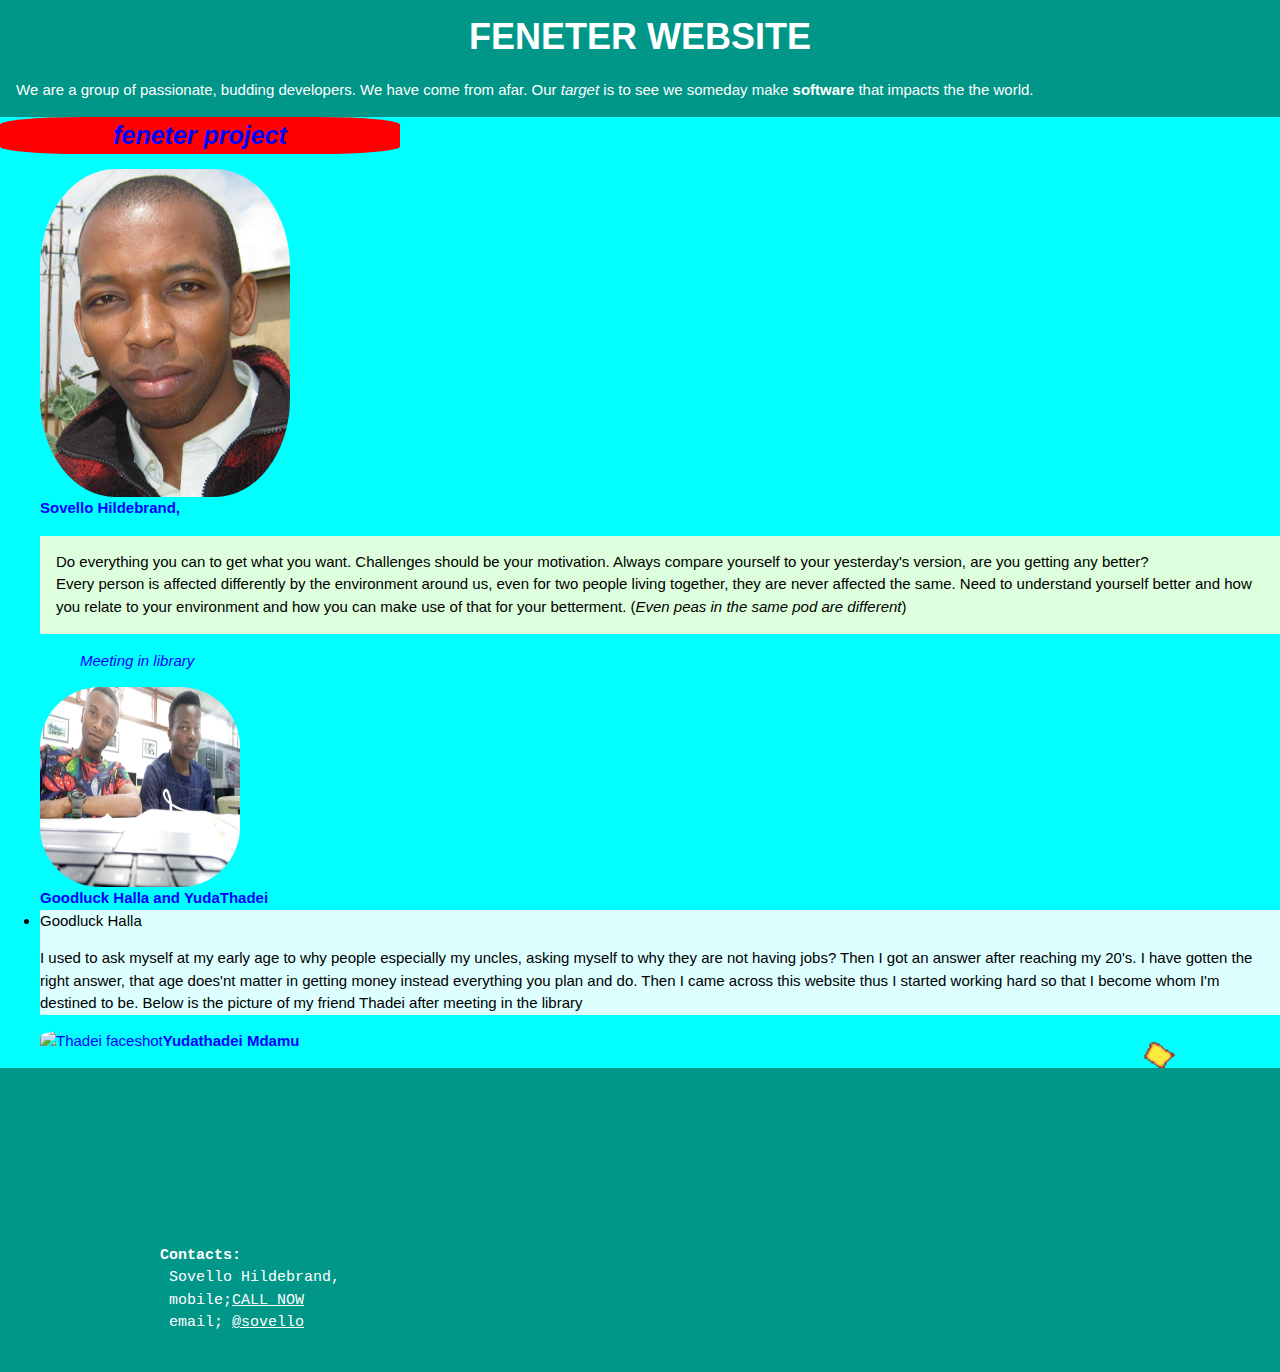
==== index.html @ 3ac49b6e "a few modifications" ====
<!DOCTYPE html>
<html>

    <head>
	<meta name="width=device-width,initial-scale-1">
	<link rel="stylesheet" href="https://www.w3schools.com/w3css/4/w3.css">
	<style>
		body{
			background-color:aqua;
			color: blue;
			}
		img{
			border-color:rgb(67,200,30);
			border-radius: 30%;
			}
		.div{
			width:400px;
			border-radius:20%;
			padding:20%
			height:auto;
			position:relative;
			background-color:red;
			font-weight:900;
			font-size:25px;
			font-style:italic;
			text-align:center;
			animation:mymove 5s infinite;
			}
		@keyframes mymove{
			from{left:0px;}
			to{left:300px}
			}
		#div1{animation-timing-function:linear;}
	
	</style>
        <title>Feneter Web Page</title>
    </head>
    <body>
        <header class=" w3-container w3-teal w3-animate-left">
			
            <h1 style="text-align:center; font-weight:800;">FENETER WEBSITE</h1>
			<p>We are a group of passionate, budding developers. We have come from afar. Our <i>target</i> is to see we someday 
                make <b>software</b> that impacts the  the world.
            </p>
		</header>
			<div class="div">
            feneter project
			</div>
            
            <ul>
                <li style="list-style-type:none">
                    <img src="sovello.png" alt="Sovello faceshot" /><br/><b>Sovello Hildebrand,</b>
					<div class="w3-panel w3-pale-green">
                    <p style="align:right">Do everything <style color="red">(legit)</style> you can to get what you want.
                    Challenges should be your motivation. Always compare yourself to your
                        yesterday's version, are you getting any better?<br>
                        Every person is affected differently by the environment around us, even for two people living together, they are
                        never affected the same. Need to understand yourself better and how you relate to your environment and how you
                        can make use of that for your betterment. (<i>Even peas in the same pod are different</i>) 
                    </p>
					</div>
                </li>
				 <li style="list-style-type:none;">
                    <figure><figcaption><i>Meeting in library</i></figcaption></figure><img src="html.jpg" 
                    width="200px" height="200px" alt="Goodluck faceshot" /><br/><b>Goodluck Halla and YudaThadei</b>
                </li>
				<div class="w3-pale w3-pale-blue">
                <li>Goodluck Halla
                    <p>I used to ask myself at my early age to why people especially my uncles, asking myself to why they are not having jobs?
                        Then I got an answer after reaching my 20's. I have gotten the right answer,
                        that age does'nt matter in getting money instead everything you plan and do. Then I came across this website
                        thus I started working hard so that I become whom I'm destined to be.
                        Below is the picture of my friend Thadei after meeting in the library
                    </p>
				</div>
               
               
                <li style="list-style-type:none;"><img  src="yudathadei.jpg" width="200px" height="200px" alt="Thadei faceshot" /><b>Yudathadei Mdamu</b> <img class="w3-animate-fading" src="coding.gif" width="200px" height="200px" align="right"></li>
            </ul>
	<footer class=" w3-container w3-teal w3-animate-right">
	<pre>
		<b>Contacts:</b>
		 Sovello Hildebrand,           		
		 mobile;<a href="tell:+15153464658">CALL NOW</a>						
		 email;	<a href="mailto:noreply@github.com">@sovello</a>								
		 </footer >
    </body>
</html>
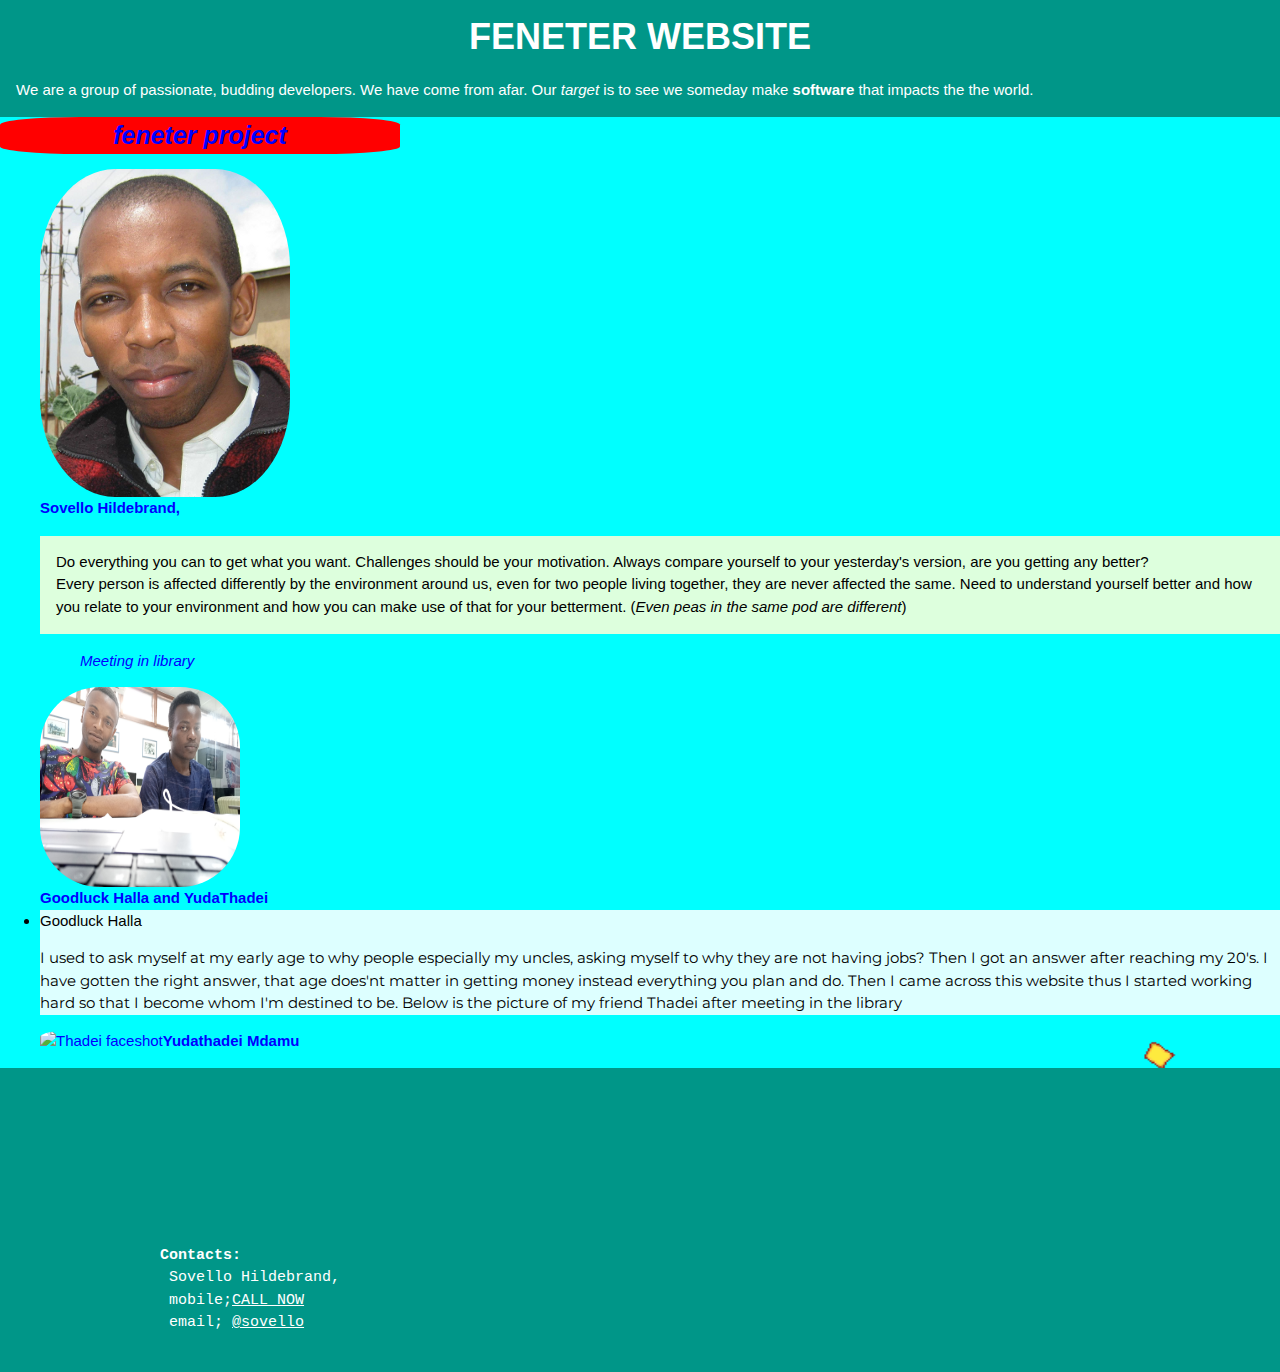
==== commit b7b576d1: "adding montserrat google font" ====
--- a/index.html
+++ b/index.html
@@ -2,7 +2,8 @@
 <html>
 
     <head>
-	<meta name="width=device-width,initial-scale-1">
+    <meta name="width=device-width,initial-scale-1">
+    <link href="https://fonts.googleapis.com/css?family=Montserrat" rel="stylesheet">
 	<link rel="stylesheet" href="https://www.w3schools.com/w3css/4/w3.css">
 	<style>
 		body{
@@ -66,7 +67,7 @@
                 </li>
 				<div class="w3-pale w3-pale-blue">
                 <li>Goodluck Halla
-                    <p>I used to ask myself at my early age to why people especially my uncles, asking myself to why they are not having jobs?
+                    <p style="font-family: 'Montserrat', sans-serif;">I used to ask myself at my early age to why people especially my uncles, asking myself to why they are not having jobs?
                         Then I got an answer after reaching my 20's. I have gotten the right answer,
                         that age does'nt matter in getting money instead everything you plan and do. Then I came across this website
                         thus I started working hard so that I become whom I'm destined to be.
@@ -83,6 +84,8 @@
 		 Sovello Hildebrand,           		
 		 mobile;<a href="tell:+15153464658">CALL NOW</a>						
 		 email;	<a href="mailto:noreply@github.com">@sovello</a>								
-		 </footer >
+	</pre>	
+ </footer 
+		 >
     </body>
 </html>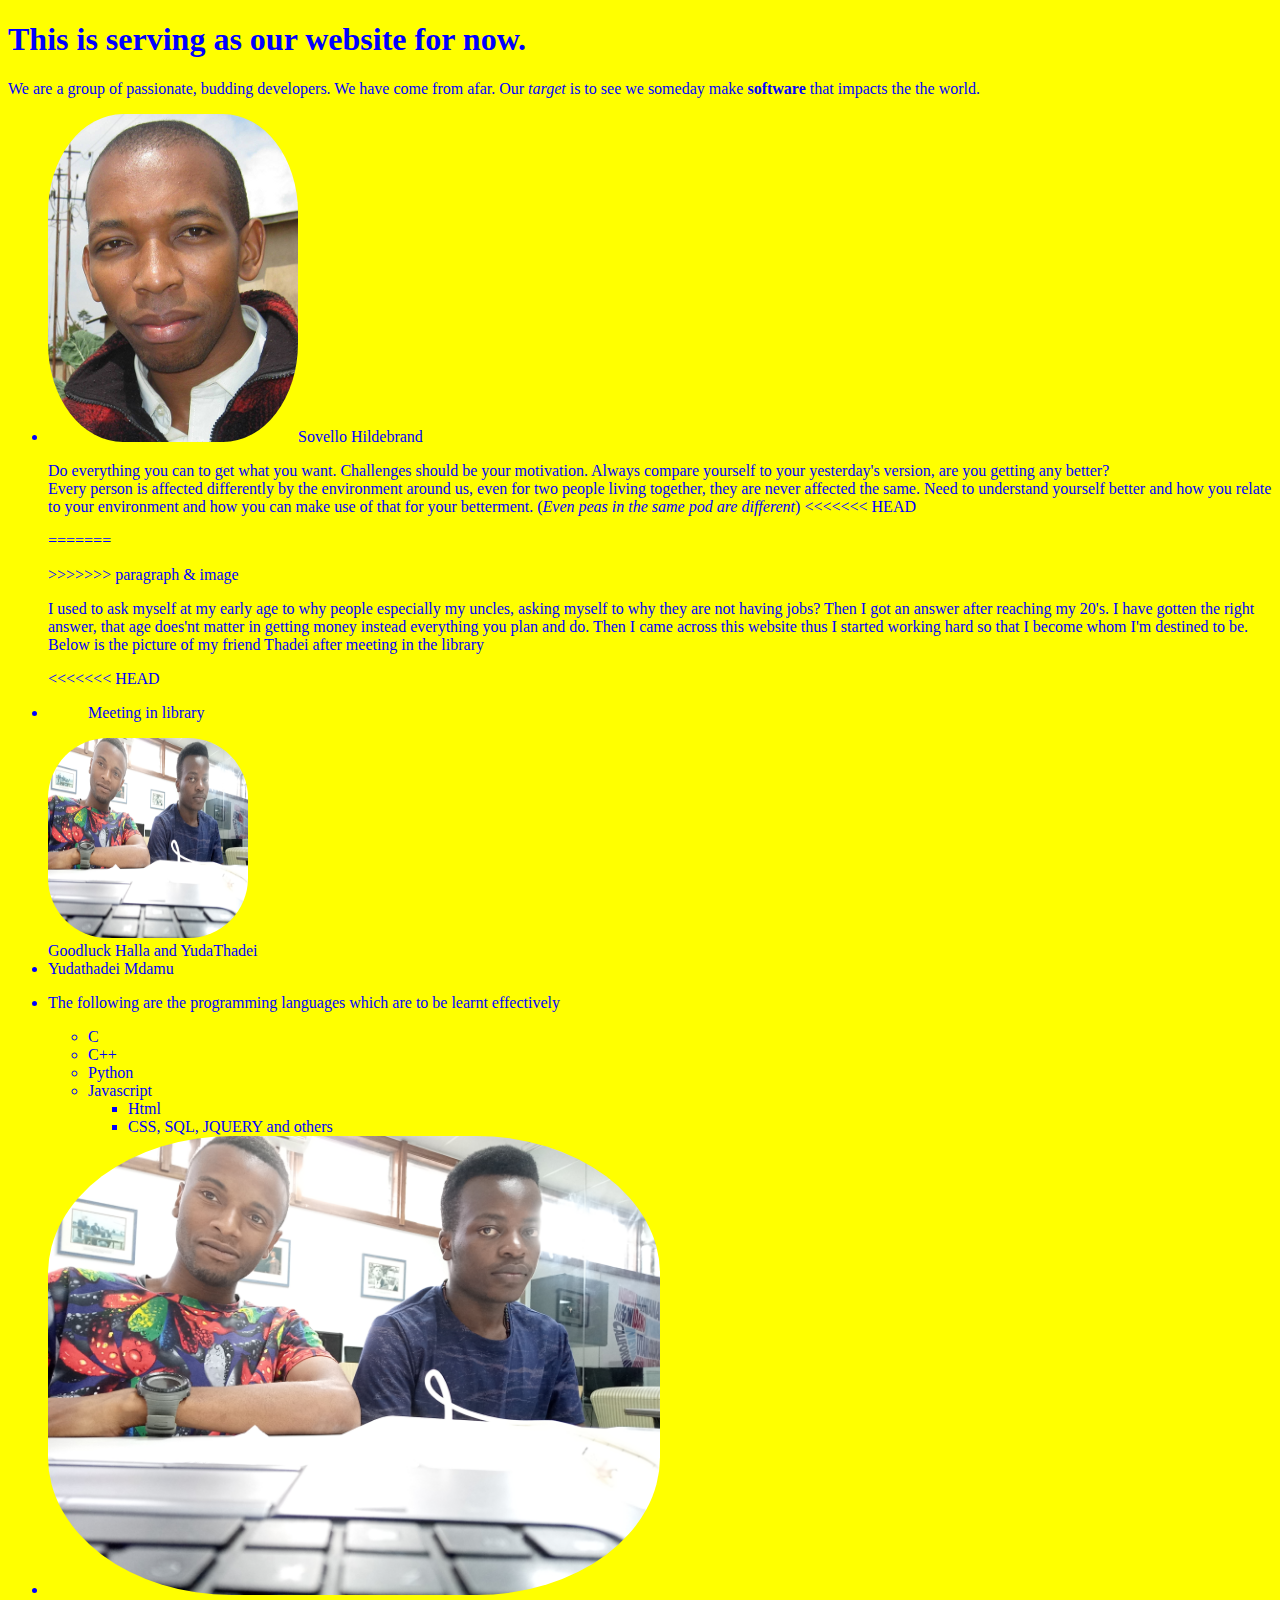
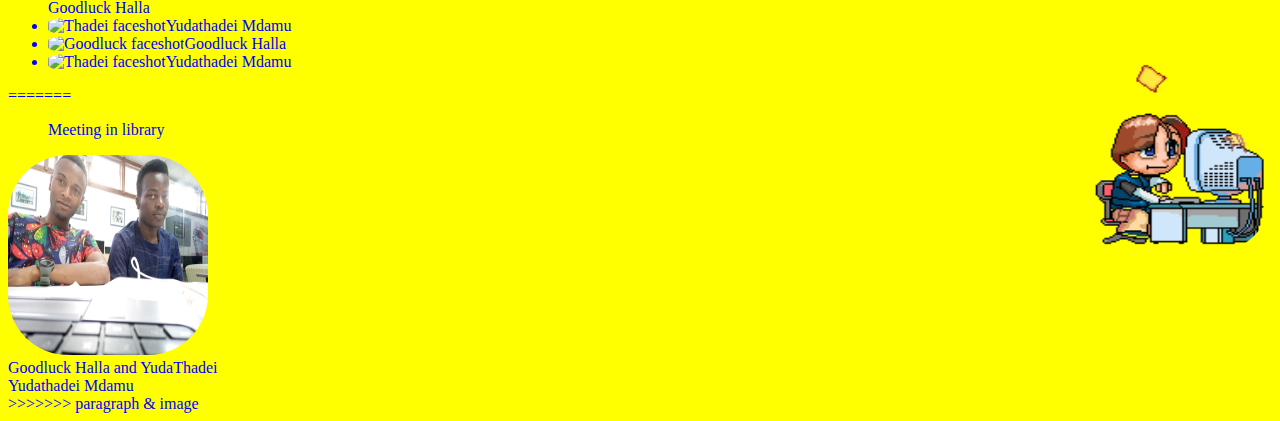
==== commit 9dce5f99: "commiting" ====
--- a/index.html
+++ b/index.html
@@ -1,91 +1,77 @@
 <!DOCTYPE html>
 <html>
-
     <head>
-    <meta name="width=device-width,initial-scale-1">
-    <link href="https://fonts.googleapis.com/css?family=Montserrat" rel="stylesheet">
-	<link rel="stylesheet" href="https://www.w3schools.com/w3css/4/w3.css">
 	<style>
 		body{
-			background-color:aqua;
-			color: blue;
+			background-color:rgb(255,255,0);
 			}
 		img{
 			border-color:rgb(67,200,30);
 			border-radius: 30%;
 			}
-		.div{
-			width:400px;
-			border-radius:20%;
-			padding:20%
-			height:auto;
-			position:relative;
-			background-color:red;
-			font-weight:900;
-			font-size:25px;
-			font-style:italic;
-			text-align:center;
-			animation:mymove 5s infinite;
-			}
-		@keyframes mymove{
-			from{left:0px;}
-			to{left:300px}
-			}
-		#div1{animation-timing-function:linear;}
-	
 	</style>
         <title>Feneter Web Page</title>
+		<style>
+		body {color: blue;}
+		</style>
     </head>
     <body>
-        <header class=" w3-container w3-teal w3-animate-left">
-			
-            <h1 style="text-align:center; font-weight:800;">FENETER WEBSITE</h1>
-			<p>We are a group of passionate, budding developers. We have come from afar. Our <i>target</i> is to see we someday 
-                make <b>software</b> that impacts the  the world.
-            </p>
-		</header>
-			<div class="div">
-            feneter project
-			</div>
-            
-            <ul>
-                <li style="list-style-type:none">
-                    <img src="sovello.png" alt="Sovello faceshot" /><br/><b>Sovello Hildebrand,</b>
-					<div class="w3-panel w3-pale-green">
-                    <p style="align:right">Do everything <style color="red">(legit)</style> you can to get what you want.
-                    Challenges should be your motivation. Always compare yourself to your
-                        yesterday's version, are you getting any better?<br>
-                        Every person is affected differently by the environment around us, even for two people living together, they are
-                        never affected the same. Need to understand yourself better and how you relate to your environment and how you
-                        can make use of that for your betterment. (<i>Even peas in the same pod are different</i>) 
-                    </p>
-					</div>
-                </li>
-				 <li style="list-style-type:none;">
-                    <figure><figcaption><i>Meeting in library</i></figcaption></figure><img src="html.jpg" 
-                    width="200px" height="200px" alt="Goodluck faceshot" /><br/><b>Goodluck Halla and YudaThadei</b>
-                </li>
-				<div class="w3-pale w3-pale-blue">
-                <li>Goodluck Halla
-                    <p style="font-family: 'Montserrat', sans-serif;">I used to ask myself at my early age to why people especially my uncles, asking myself to why they are not having jobs?
-                        Then I got an answer after reaching my 20's. I have gotten the right answer,
-                        that age does'nt matter in getting money instead everything you plan and do. Then I came across this website
-                        thus I started working hard so that I become whom I'm destined to be.
-                        Below is the picture of my friend Thadei after meeting in the library
-                    </p>
-				</div>
-               
-               
-                <li style="list-style-type:none;"><img  src="yudathadei.jpg" width="200px" height="200px" alt="Thadei faceshot" /><b>Yudathadei Mdamu</b> <img class="w3-animate-fading" src="coding.gif" width="200px" height="200px" align="right"></li>
-            </ul>
-	<footer class=" w3-container w3-teal w3-animate-right">
-	<pre>
-		<b>Contacts:</b>
-		 Sovello Hildebrand,           		
-		 mobile;<a href="tell:+15153464658">CALL NOW</a>						
-		 email;	<a href="mailto:noreply@github.com">@sovello</a>								
-	</pre>	
- </footer 
-		 >
+        <h1>This is serving as our website for now.</h1>
+        <p>We are a group of passionate, budding developers. We have come from afar. Our <i>target</i> is to see we someday 
+            make <b>software</b> that impacts the  the world.
+        </p>
+        <ul>
+            <li>
+                <img src="sovello.png" alt="Sovello faceshot" />Sovello Hildebrand
+                <p>Do everything <style color="red">(legit)</style> you can to get what you want.
+				Challenges should be your motivation. Always compare yourself to your
+                    yesterday's version, are you getting any better?<br>
+                    Every person is affected differently by the environment around us, even for two people living together, they are
+                    never affected the same. Need to understand yourself better and how you relate to your environment and how you
+                    can make use of that for your betterment. (<i>Even peas in the same pod are different</i>) 
+<<<<<<< HEAD
+                </p>				
+=======
+                </p>
+				
+>>>>>>> paragraph & image
+				<p>I used to ask myself at my early age to why people especially my uncles, asking myself to why they are not having jobs?
+					Then I got an answer after reaching my 20's. I have gotten the right answer,
+					that age does'nt matter in getting money instead everything you plan and do. Then I came across this website
+					thus I started working hard so that I become whom I'm destined to be.
+					Below is the picture of my friend Thadei after meeting in the library
+				</p>
+			</li>
+<<<<<<< HEAD
+            <li>
+				<figure><figcaption>Meeting in library</figcaption></figure><img src="html.jpg" 
+				width="200px" height="200px" alt="Goodluck faceshot" /><br/>Goodluck Halla and YudaThadei
+			</li>
+			<li>Yudathadei Mdamu </li>
+			<li>
+				<p>The following are the programming languages which are to be learnt effectively</p>
+				<ul>
+					    <li>C</li>
+					    <li>C++</li>
+					    <li>Python</li>
+					    <li>Javascript
+							<ul>
+								<li>Html</li>
+								<li>CSS, SQL, JQUERY and others</li>
+							</ul>
+						</li>
+				</ul>
+            </li>
+            <li><!-- the image was poorly taken --><img src="html.jpg" alt="Library pic" width="50%" height="50%" /></br>Goodluck Halla</li>
+			<li><img src="thadei.png" alt="Thadei faceshot" />Yudathadei Mdamu </li>
+            <li><img src="goodluckhalla.png" alt="Goodluck faceshot" />Goodluck Halla</li>
+			<li><img src="yudathadei.jpg" width="200px" height="200px" alt="Thadei faceshot" />Yudathadei Mdamu <img src="coding.gif" width="200px" height="200px" align="right"></li>
+        </ul>
+=======
+            <li><figure><figcaption>Meeting in library</figcaption></figure><img src="html.jpg" 
+			width="200px" height="200px" alt="Goodluck faceshot" /><br/>Goodluck Halla and YudaThadei</li>
+			<li>Yudathadei Mdamu </li>
+        </ol>
+>>>>>>> paragraph & image
     </body>
 </html>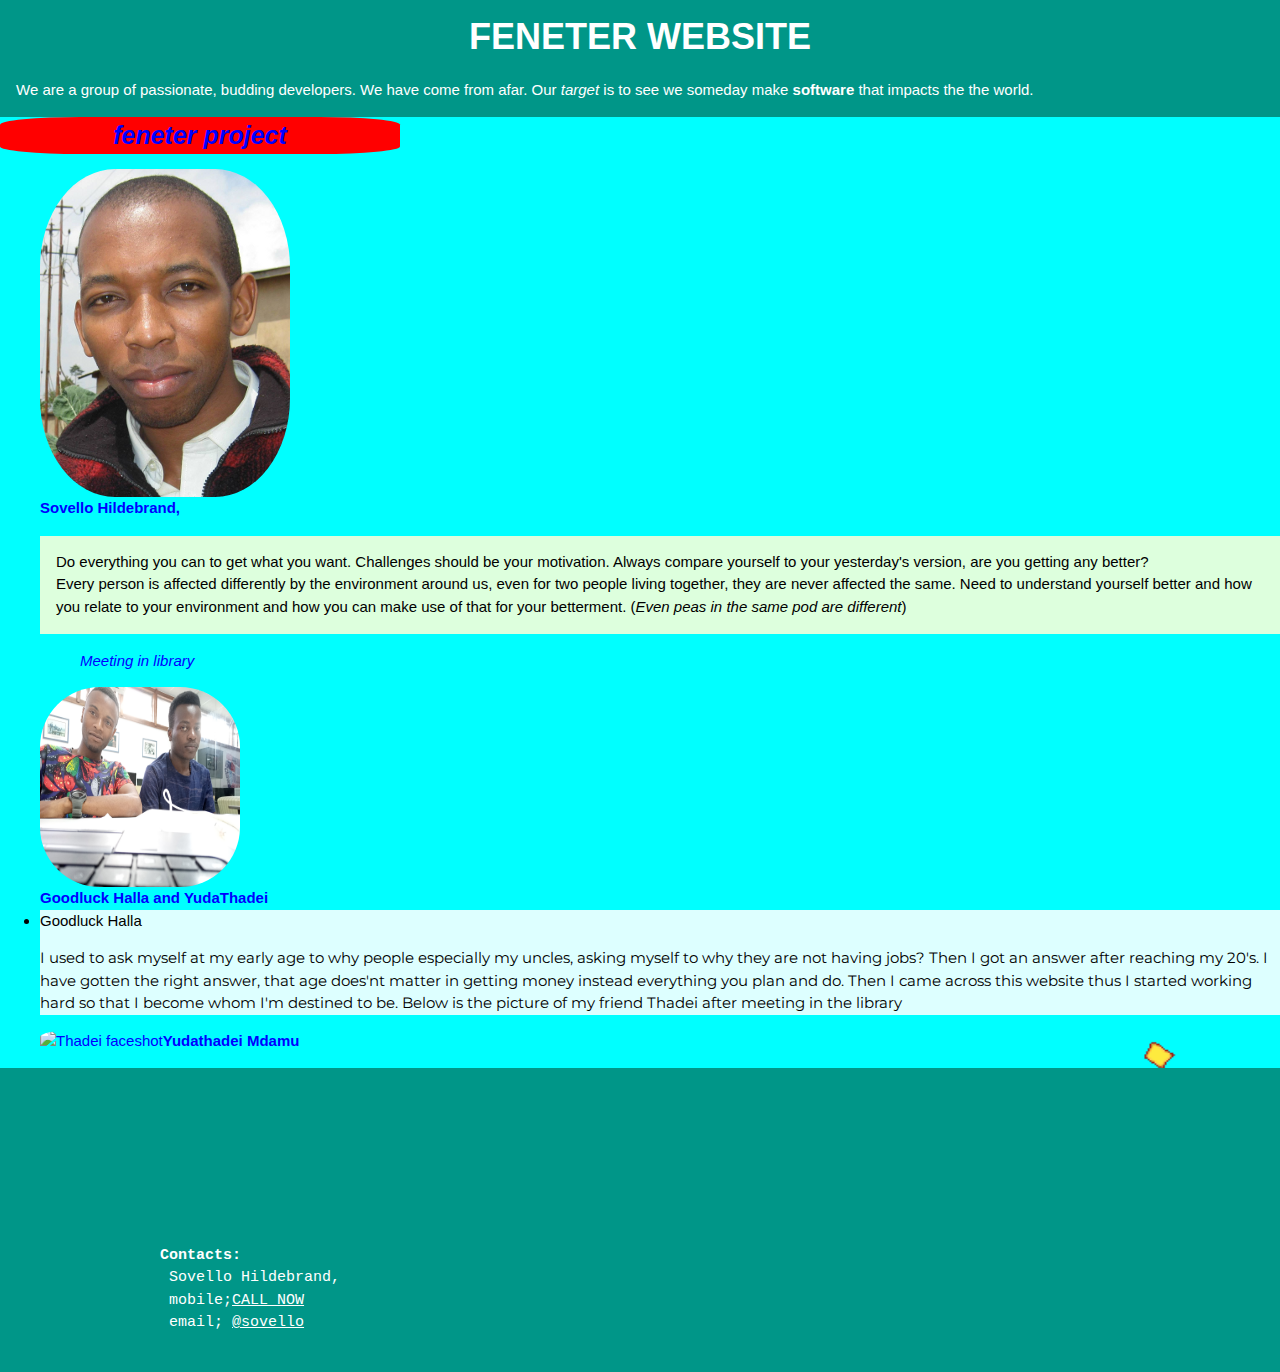
==== commit 370b429f: "Merge branch 'master' into goodluck-profile" ====
--- a/index.html
+++ b/index.html
@@ -1,77 +1,91 @@
 <!DOCTYPE html>
 <html>
+
     <head>
+    <meta name="width=device-width,initial-scale-1">
+    <link href="https://fonts.googleapis.com/css?family=Montserrat" rel="stylesheet">
+	<link rel="stylesheet" href="https://www.w3schools.com/w3css/4/w3.css">
 	<style>
 		body{
-			background-color:rgb(255,255,0);
+			background-color:aqua;
+			color: blue;
 			}
 		img{
 			border-color:rgb(67,200,30);
 			border-radius: 30%;
 			}
+		.div{
+			width:400px;
+			border-radius:20%;
+			padding:20%
+			height:auto;
+			position:relative;
+			background-color:red;
+			font-weight:900;
+			font-size:25px;
+			font-style:italic;
+			text-align:center;
+			animation:mymove 5s infinite;
+			}
+		@keyframes mymove{
+			from{left:0px;}
+			to{left:300px}
+			}
+		#div1{animation-timing-function:linear;}
+	
 	</style>
         <title>Feneter Web Page</title>
-		<style>
-		body {color: blue;}
-		</style>
     </head>
     <body>
-        <h1>This is serving as our website for now.</h1>
-        <p>We are a group of passionate, budding developers. We have come from afar. Our <i>target</i> is to see we someday 
-            make <b>software</b> that impacts the  the world.
-        </p>
-        <ul>
-            <li>
-                <img src="sovello.png" alt="Sovello faceshot" />Sovello Hildebrand
-                <p>Do everything <style color="red">(legit)</style> you can to get what you want.
-				Challenges should be your motivation. Always compare yourself to your
-                    yesterday's version, are you getting any better?<br>
-                    Every person is affected differently by the environment around us, even for two people living together, they are
-                    never affected the same. Need to understand yourself better and how you relate to your environment and how you
-                    can make use of that for your betterment. (<i>Even peas in the same pod are different</i>) 
-<<<<<<< HEAD
-                </p>				
-=======
-                </p>
-				
->>>>>>> paragraph & image
-				<p>I used to ask myself at my early age to why people especially my uncles, asking myself to why they are not having jobs?
-					Then I got an answer after reaching my 20's. I have gotten the right answer,
-					that age does'nt matter in getting money instead everything you plan and do. Then I came across this website
-					thus I started working hard so that I become whom I'm destined to be.
-					Below is the picture of my friend Thadei after meeting in the library
-				</p>
-			</li>
-<<<<<<< HEAD
-            <li>
-				<figure><figcaption>Meeting in library</figcaption></figure><img src="html.jpg" 
-				width="200px" height="200px" alt="Goodluck faceshot" /><br/>Goodluck Halla and YudaThadei
-			</li>
-			<li>Yudathadei Mdamu </li>
-			<li>
-				<p>The following are the programming languages which are to be learnt effectively</p>
-				<ul>
-					    <li>C</li>
-					    <li>C++</li>
-					    <li>Python</li>
-					    <li>Javascript
-							<ul>
-								<li>Html</li>
-								<li>CSS, SQL, JQUERY and others</li>
-							</ul>
-						</li>
-				</ul>
-            </li>
-            <li><!-- the image was poorly taken --><img src="html.jpg" alt="Library pic" width="50%" height="50%" /></br>Goodluck Halla</li>
-			<li><img src="thadei.png" alt="Thadei faceshot" />Yudathadei Mdamu </li>
-            <li><img src="goodluckhalla.png" alt="Goodluck faceshot" />Goodluck Halla</li>
-			<li><img src="yudathadei.jpg" width="200px" height="200px" alt="Thadei faceshot" />Yudathadei Mdamu <img src="coding.gif" width="200px" height="200px" align="right"></li>
-        </ul>
-=======
-            <li><figure><figcaption>Meeting in library</figcaption></figure><img src="html.jpg" 
-			width="200px" height="200px" alt="Goodluck faceshot" /><br/>Goodluck Halla and YudaThadei</li>
-			<li>Yudathadei Mdamu </li>
-        </ol>
->>>>>>> paragraph & image
+
+        <header class=" w3-container w3-teal w3-animate-left">
+			
+            <h1 style="text-align:center; font-weight:800;">FENETER WEBSITE</h1>
+			<p>We are a group of passionate, budding developers. We have come from afar. Our <i>target</i> is to see we someday 
+                make <b>software</b> that impacts the  the world.
+            </p>
+		</header>
+			<div class="div">
+            feneter project
+			</div>
+            
+            <ul>
+                <li style="list-style-type:none">
+                    <img src="sovello.png" alt="Sovello faceshot" /><br/><b>Sovello Hildebrand,</b>
+					<div class="w3-panel w3-pale-green">
+                    <p style="align:right">Do everything <style color="red">(legit)</style> you can to get what you want.
+                    Challenges should be your motivation. Always compare yourself to your
+                        yesterday's version, are you getting any better?<br>
+                        Every person is affected differently by the environment around us, even for two people living together, they are
+                        never affected the same. Need to understand yourself better and how you relate to your environment and how you
+                        can make use of that for your betterment. (<i>Even peas in the same pod are different</i>) 
+                    </p>
+					</div>
+                </li>
+				 <li style="list-style-type:none;">
+                    <figure><figcaption><i>Meeting in library</i></figcaption></figure><img src="html.jpg" 
+                    width="200px" height="200px" alt="Goodluck faceshot" /><br/><b>Goodluck Halla and YudaThadei</b>
+                </li>
+				<div class="w3-pale w3-pale-blue">
+                <li>Goodluck Halla
+                    <p style="font-family: 'Montserrat', sans-serif;">I used to ask myself at my early age to why people especially my uncles, asking myself to why they are not having jobs?
+                        Then I got an answer after reaching my 20's. I have gotten the right answer,
+                        that age does'nt matter in getting money instead everything you plan and do. Then I came across this website
+                        thus I started working hard so that I become whom I'm destined to be.
+                        Below is the picture of my friend Thadei after meeting in the library
+                    </p>
+				</div>
+               
+               
+                <li style="list-style-type:none;"><img  src="yudathadei.jpg" width="200px" height="200px" alt="Thadei faceshot" /><b>Yudathadei Mdamu</b> <img class="w3-animate-fading" src="coding.gif" width="200px" height="200px" align="right"></li>
+            </ul>
+	<footer class=" w3-container w3-teal w3-animate-right">
+	<pre>
+		<b>Contacts:</b>
+		 Sovello Hildebrand,           		
+		 mobile;<a href="tell:+15153464658">CALL NOW</a>						
+		 email;	<a href="mailto:noreply@github.com">@sovello</a>								
+	</pre>	
+ </footer>
     </body>
 </html>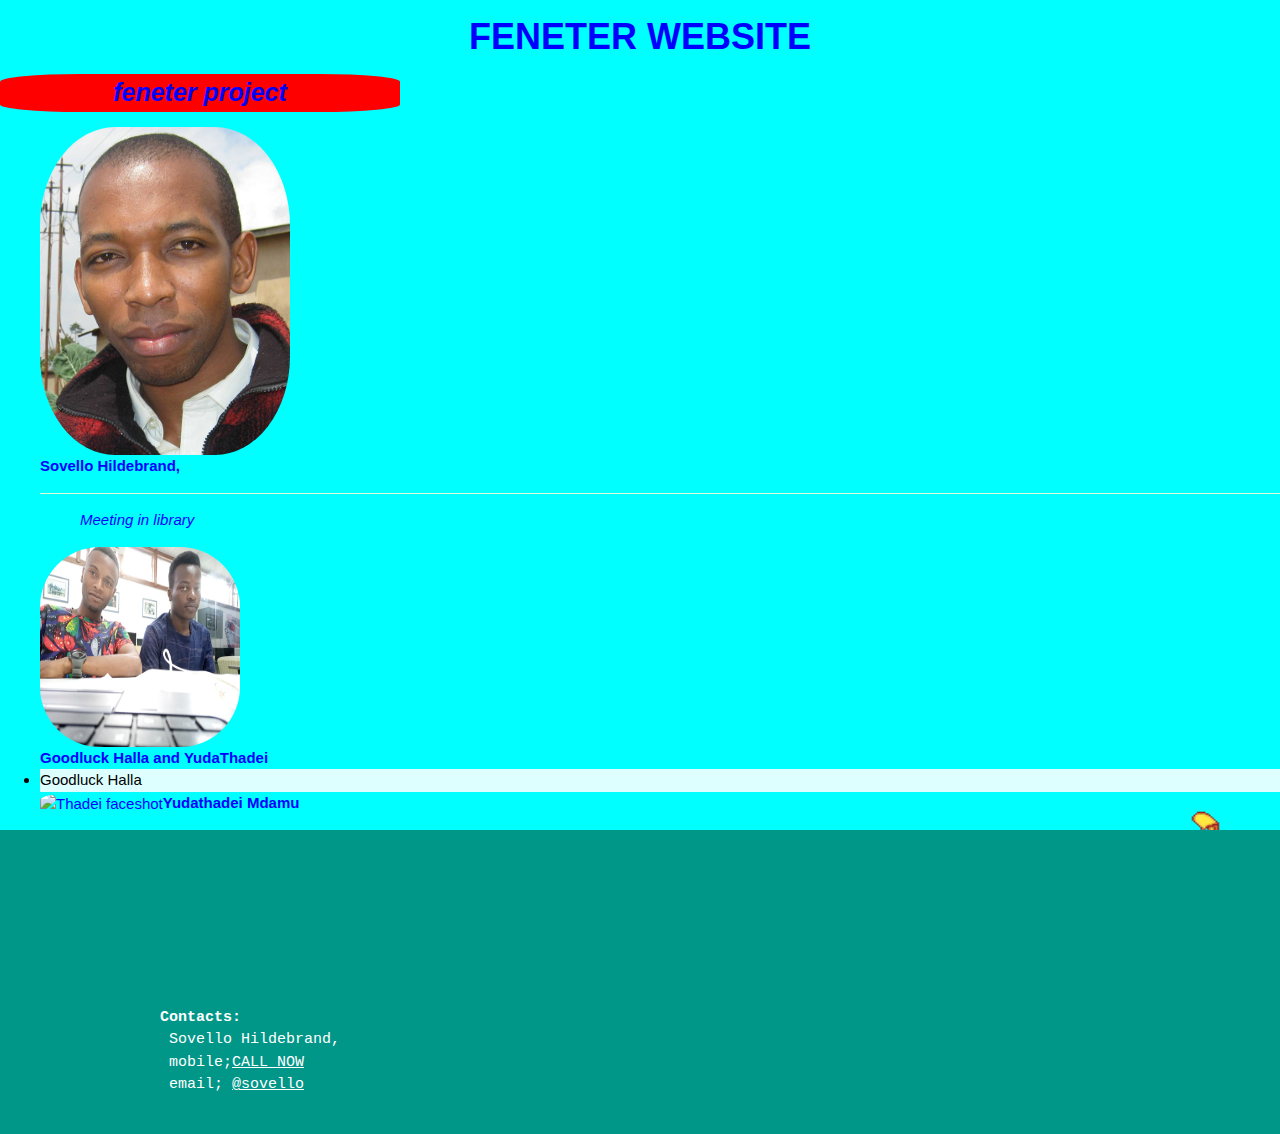
==== commit 261306c3: "pseudo classes" ====
--- a/index.html
+++ b/index.html
@@ -32,19 +32,27 @@
 			to{left:300px}
 			}
 		#div1{animation-timing-function:linear;}
+		p{
+			display: none;
+			background-color: yelloow;
+			}
+		div:hover p{
+			background-color;blue;
+			display:block;
+		}
 	
 	</style>
         <title>Feneter Web Page</title>
     </head>
     <body>
-
-        <header class=" w3-container w3-teal w3-animate-left">
+       <!--- <header class=" w3-container w3-teal w3-animate-left">-->
+	   <div>
 			
             <h1 style="text-align:center; font-weight:800;">FENETER WEBSITE</h1>
 			<p>We are a group of passionate, budding developers. We have come from afar. Our <i>target</i> is to see we someday 
                 make <b>software</b> that impacts the  the world.
             </p>
-		</header>
+		</div>
 			<div class="div">
             feneter project
 			</div>
@@ -86,6 +94,7 @@
 		 mobile;<a href="tell:+15153464658">CALL NOW</a>						
 		 email;	<a href="mailto:noreply@github.com">@sovello</a>								
 	</pre>	
- </footer>
+ </footer 
+		 >
     </body>
 </html>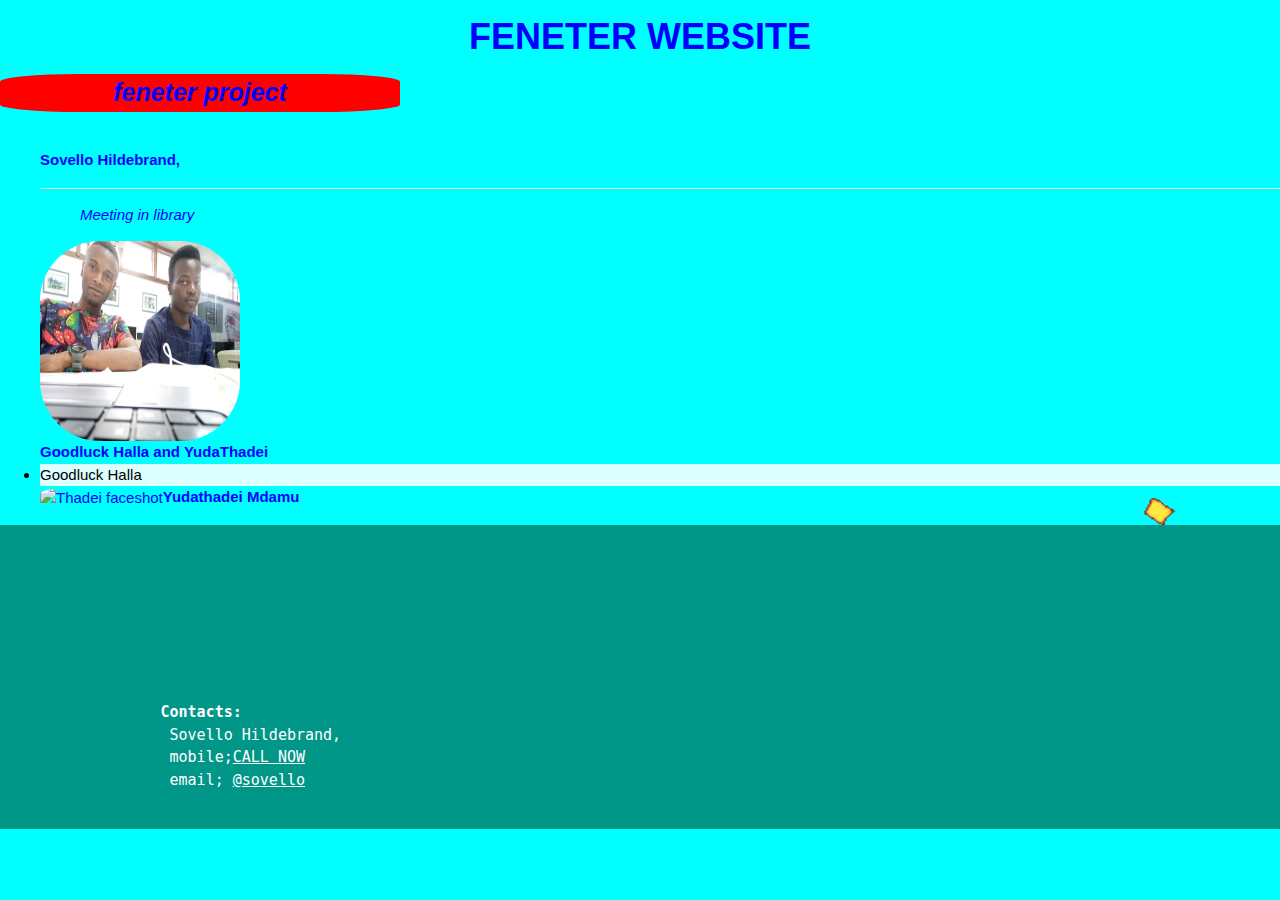
==== commit 161b1c23: "adding javascript fetch function and how to manipulate the HTML DOM" ====
--- a/index.html
+++ b/index.html
@@ -40,8 +40,33 @@
 			background-color;blue;
 			display:block;
 		}
+
 	
 	</style>
+	<script>
+		let goodluckprofile = {}; 
+		fetch('https://api.github.com/users/HallaSepetu') //visit this URL
+			.then(response => response.json()) //transform the response into json
+			.then(data => {
+				profile = document.getElementById('github-profile'); //get the paragraph element
+				login = document.createElement('span');  //create a new span element to put the github id
+				login.setAttribute('style', 'color: red; font-weight: bold; display: block');
+				loginText = document.createTextNode(`Github ID: ${data.login}`); //create the github id
+				login.appendChild(loginText); //append or add the text to the span element
+				profile.appendChild(login); //append or add the span element to the paragragh
+				joined = document.createElement('span'); //create span element to put date
+				date = document.createTextNode(`Joined: ${data.created_at}`); // create date element
+				joined.appendChild(date); // append date to span
+				profile.appendChild(joined); //append span to profile paragraph
+			}); //return the transformed response
+		fetch('https://api.github.com/users/sovello')
+			.then(response => response.json())
+			.then(data => {
+				mugshot = document.getElementById('sovello-mugshot');
+				mugshot.setAttribute('src', data.avatar_url);
+			});
+		
+	</script>
         <title>Feneter Web Page</title>
     </head>
     <body>
@@ -59,7 +84,7 @@
             
             <ul>
                 <li style="list-style-type:none">
-                    <img src="sovello.png" alt="Sovello faceshot" /><br/><b>Sovello Hildebrand,</b>
+                    <img id="sovello-mugshot" /><br/><b>Sovello Hildebrand,</b>
 					<div class="w3-panel w3-pale-green">
                     <p style="align:right">Do everything <style color="red">(legit)</style> you can to get what you want.
                     Challenges should be your motivation. Always compare yourself to your
@@ -76,6 +101,7 @@
                 </li>
 				<div class="w3-pale w3-pale-blue">
                 <li>Goodluck Halla
+					<p id="github-profile"></p>
                     <p style="font-family: 'Montserrat', sans-serif;">I used to ask myself at my early age to why people especially my uncles, asking myself to why they are not having jobs?
                         Then I got an answer after reaching my 20's. I have gotten the right answer,
                         that age does'nt matter in getting money instead everything you plan and do. Then I came across this website
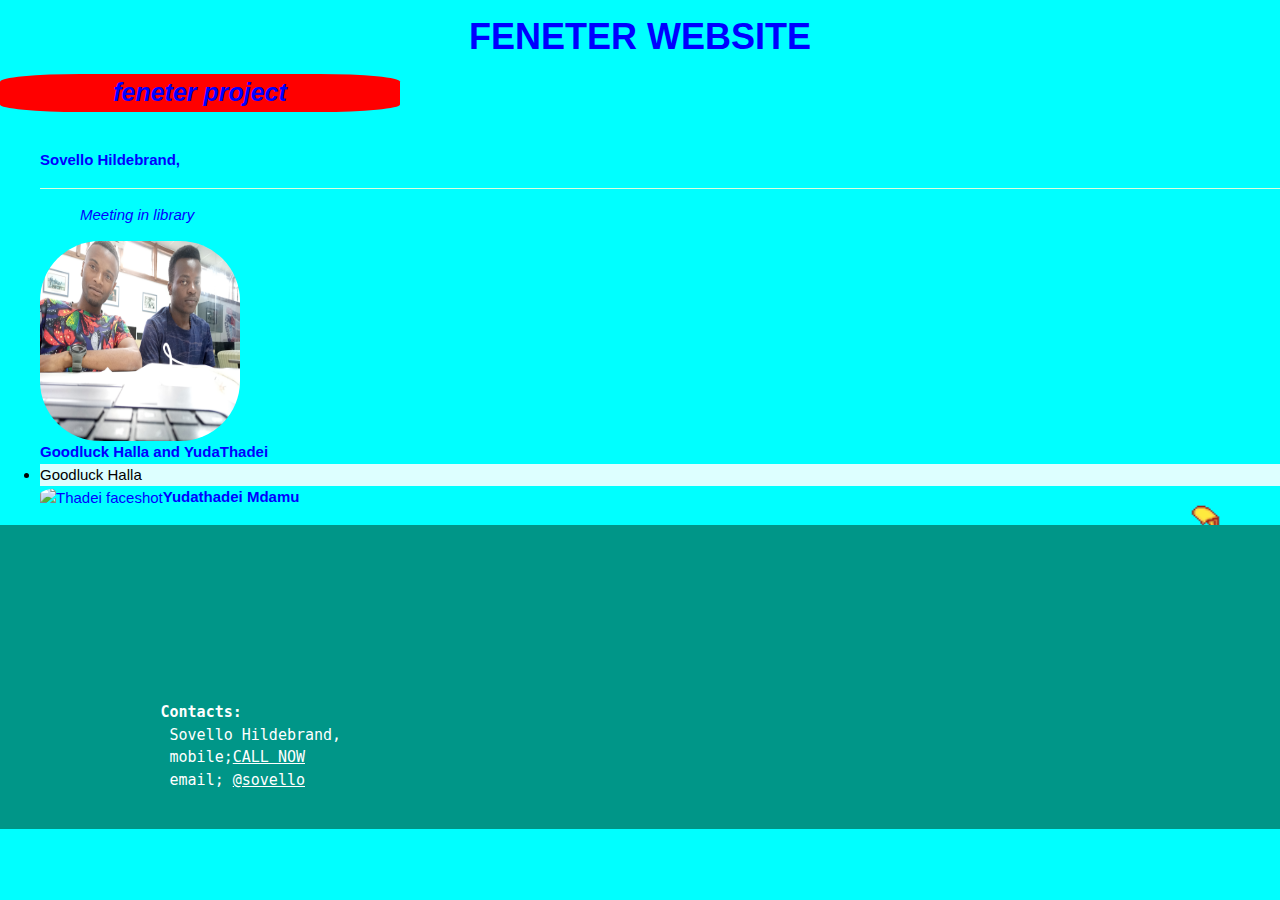
==== commit 78188bb0: "move scripts to bottom of HTML doc and create clock" ====
--- a/index.html
+++ b/index.html
@@ -43,30 +43,6 @@
 
 	
 	</style>
-	<script>
-		let goodluckprofile = {}; 
-		fetch('https://api.github.com/users/HallaSepetu') //visit this URL
-			.then(response => response.json()) //transform the response into json
-			.then(data => {
-				profile = document.getElementById('github-profile'); //get the paragraph element
-				login = document.createElement('span');  //create a new span element to put the github id
-				login.setAttribute('style', 'color: red; font-weight: bold; display: block');
-				loginText = document.createTextNode(`Github ID: ${data.login}`); //create the github id
-				login.appendChild(loginText); //append or add the text to the span element
-				profile.appendChild(login); //append or add the span element to the paragragh
-				joined = document.createElement('span'); //create span element to put date
-				date = document.createTextNode(`Joined: ${data.created_at}`); // create date element
-				joined.appendChild(date); // append date to span
-				profile.appendChild(joined); //append span to profile paragraph
-			}); //return the transformed response
-		fetch('https://api.github.com/users/sovello')
-			.then(response => response.json())
-			.then(data => {
-				mugshot = document.getElementById('sovello-mugshot');
-				mugshot.setAttribute('src', data.avatar_url);
-			});
-		
-	</script>
         <title>Feneter Web Page</title>
     </head>
     <body>
@@ -120,7 +96,44 @@
 		 mobile;<a href="tell:+15153464658">CALL NOW</a>						
 		 email;	<a href="mailto:noreply@github.com">@sovello</a>								
 	</pre>	
- </footer 
-		 >
+ </footer>
+
+ <script>
+	 /**
+	 We need to keep this script at the end fo the page because it manipulates the DOM. We want to be sure all the DOM is loaded and all the elements are available
+	 before we can start manipulating them
+	 */
+		let goodluckprofile = {}; 
+		fetch('https://api.github.com/users/HallaSepetu') //visit this URL
+			.then(response => response.json()) //transform the response into json
+			.then(data => {
+				const profile = document.getElementById('github-profile'); //get the paragraph element
+				const login = document.createElement('span');  //create a new span element to put the github id
+				login.setAttribute('style', 'color: red; font-weight: bold; display: block');
+				loginText = document.createTextNode(`Github ID: ${data.login}`); //create the github id
+				login.appendChild(loginText); //append or add the text to the span element
+				profile.appendChild(login); //append or add the span element to the paragragh
+				const joined = document.createElement('span'); //create span element to put date
+				const date = document.createTextNode(`Joined: ${data.created_at}`); // create date element
+				joined.appendChild(date); // append date to span
+				profile.appendChild(joined); //append span to profile paragraph
+			}); //return the transformed response
+
+			//get sovello avatar from github
+		fetch('https://api.github.com/users/sovello')
+			.then(response => response.json())
+			.then(data => {
+				const mugshot = document.getElementById('sovello-mugshot');
+				mugshot.setAttribute('src', data.avatar_url);
+			});
+		//display a ticking clock  
+		//the clock will live in <h1>
+		const h1 = document.createElement('h1');
+		let div = document.getElementsByTagName('div')[0]; //returns the first div from this page. which is where we want the clock to display
+		div.prepend(h1);
+		setInterval(function(){ //setInterval function runs at a specified time interval. it will rewrite every 1 second so the clock is seen as ticking 
+			h1.innerHTML = new Date(); //create a new date everytime and sets to the value for the H1
+		}, 1000); //1000 is time in milliseconds. 1000ms == 1sec. the clock will change every one second
+	</script>
     </body>
 </html>